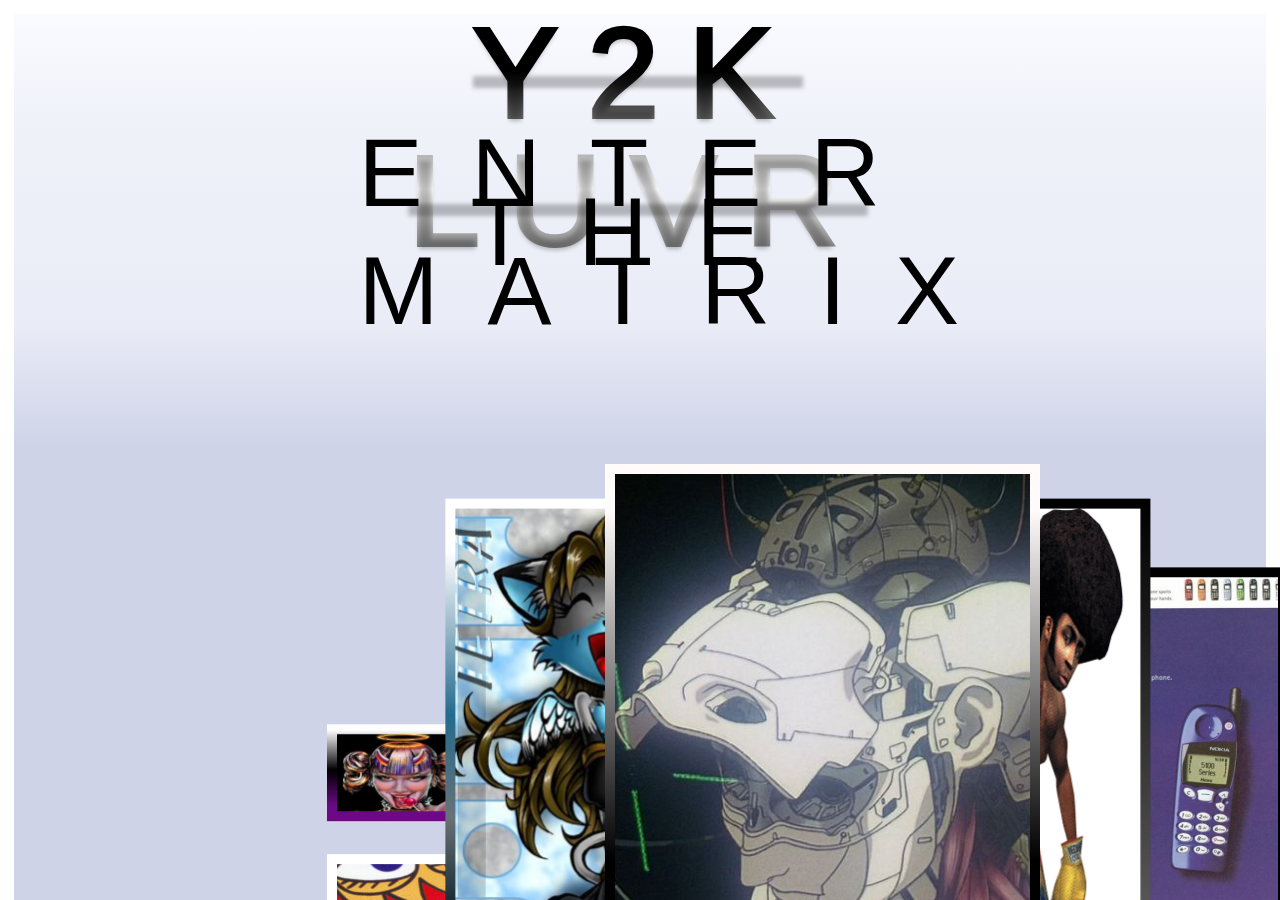
==== index.html @ 04b91230 "Landing Page" ====
<!DOCTYPE html>
<html>
    <head>
        <meta charset="utf-8" />
        <link rel="stylesheet" href="globals.css" />
        <link rel="stylesheet" href="styleguide.css" />
        <link rel="stylesheet" href="style.css" />
    </head>
    <body>
        <div class="cover-image">
            <div class="overlap-wrapper">
                <div class="overlap">
                    <div class="rectangle"></div>
                    <div class="group">
                        <div class="overlap-group">
                            <img class="from-the-crazy-town" src="img\From the Crazy Town debut album_ 1.png" />
                            <img class="jammerlammy" src="img\jammerlammy 1.png" />
                            <img class="j-axer" src="img/j_ axer 1.png" />
                            <img class="nokia" src="img\Nokia 1.png" />
                            <img class="afro-thunda" src="img\afro thunda 1.png" />
                            <img class="ghost-in-the-shell" src="img\Ghost in the Shell (1995) 1.png" />
                        </div>
                    </div>
                    <div class="frame">
                        <p class="LUVR"><span class="text-wrapper">Y2K</span> <span class="span"> LUVR</span></p>
                        <div class="div">ENTER THE MATRIX</div>
                    </div>
                </div>
            </div>
        </div>
    </body>
</html>
---- globals.css ----
body {
  margin: 0;
  line-height: normal;
}
---- styleguide.css ----
:root {
    --colourbackground-light-grey: rgba(251, 251, 253, 1);
    --colourlogoprimary: rgba(34, 69, 227, 1);
    --colourmaingrey-900: rgba(20, 23, 25, 1);
    --colourmaingrey-800: rgba(57, 62, 65, 1);
    --colourmaingrey-700: rgba(69, 78, 84, 1);
    --colourmaingrey-600: rgba(93, 105, 112, 1);
    --colourmaingrey-500: rgba(118, 132, 140, 1);
    --colourmaingrey-400: rgba(147, 158, 164, 1);
    --colourmaingrey-300: rgba(176, 184, 188, 1);
    --colourmaingrey-200: rgba(205, 209, 212, 1);
    --colourmaingrey-100: rgba(233, 235, 236, 1);
    --colourmainblue-900: rgba(9, 17, 51, 1);
    --colourmainblue-800: rgba(17, 27, 71, 1);
    --colourmainblue-700: rgba(34, 47, 101, 1);
    --colourmainblue-600: rgba(55, 68, 126, 1);
    --colourmainblue-500: rgba(80, 95, 152, 1);
    --colourmainblue-400: rgba(111, 124, 178, 1);
    --colourmainblue-300: rgba(146, 158, 204, 1);
    --colourmainblue-200: rgba(186, 195, 229, 1);
    --colourmainblue-100: rgba(231, 236, 255, 1);
    --coloursecondarywhite-100-general: rgba(255, 255, 255, 1);
    --coloursecondaryyellow-500: rgba(255, 209, 102, 1);
    --coloursecondaryyellow-400: rgba(254, 220, 140, 1);
    --coloursecondaryyellow-300: rgba(253, 231, 179, 1);
    --coloursecondaryyellow-200: rgba(255, 242, 210, 1);
    --coloursecondaryyellow-100: rgba(255, 246, 224, 1);
    --iconblack: rgba(0, 0, 0, 1);
    --bold-50-font-family: "Roboto", Helvetica;
    --bold-50-font-weight: 700;
    --bold-50-font-size: 50px;
    --bold-50-letter-spacing: 1px;
    --bold-50-line-height: 66px;
    --bold-50-font-style: normal;
    --bold-42-font-family: "Roboto", Helvetica;
    --bold-42-font-weight: 700;
    --bold-42-font-size: 42px;
    --bold-42-letter-spacing: 0px;
    --bold-42-line-height: 60px;
    --bold-42-font-style: normal;
    --bold-26-font-family: "Roboto", Helvetica;
    --bold-26-font-weight: 900;
    --bold-26-font-size: 26px;
    --bold-26-letter-spacing: 0px;
    --bold-26-line-height: 38px;
    --bold-26-font-style: normal;
    --medium-50-font-family: "Roboto", Helvetica;
    --medium-50-font-weight: 500;
    --medium-50-font-size: 50px;
    --medium-50-letter-spacing: 1px;
    --medium-50-line-height: 66px;
    --medium-50-font-style: normal;
    --medium-42-font-family: "Roboto", Helvetica;
    --medium-42-font-weight: 500;
    --medium-42-font-size: 42px;
    --medium-42-letter-spacing: 0px;
    --medium-42-line-height: 60px;
    --medium-42-font-style: normal;
    --medium-36-font-family: "Roboto", Helvetica;
    --medium-36-font-weight: 500;
    --medium-36-font-size: 36px;
    --medium-36-letter-spacing: 0px;
    --medium-36-line-height: 48px;
    --medium-36-font-style: normal;
    --medium-28-font-family: "Roboto", Helvetica;
    --medium-28-font-weight: 500;
    --medium-28-font-size: 28px;
    --medium-28-letter-spacing: 0px;
    --medium-28-line-height: 38px;
    --medium-28-font-style: normal;
    --medium-22-font-family: "Roboto", Helvetica;
    --medium-22-font-weight: 500;
    --medium-22-font-size: 22px;
    --medium-22-letter-spacing: 0px;
    --medium-22-line-height: 32px;
    --medium-22-font-style: normal;
    --medium-18-font-family: "Roboto", Helvetica;
    --medium-18-font-weight: 500;
    --medium-18-font-size: 18px;
    --medium-18-letter-spacing: 0px;
    --medium-18-line-height: 30px;
    --medium-18-font-style: normal;
    --medium-16-font-family: "Roboto", Helvetica;
    --medium-16-font-weight: 500;
    --medium-16-font-size: 16px;
    --medium-16-letter-spacing: 0px;
    --medium-16-line-height: 26px;
    --medium-16-font-style: normal;
    --medium-14-font-family: "Roboto", Helvetica;
    --medium-14-font-weight: 500;
    --medium-14-font-size: 14px;
    --medium-14-letter-spacing: 0px;
    --medium-14-line-height: 24px;
    --medium-14-font-style: normal;
    --medium-12-font-family: "Roboto", Helvetica;
    --medium-12-font-weight: 500;
    --medium-12-font-size: 12px;
    --medium-12-letter-spacing: 0px;
    --medium-12-line-height: 18px;
    --medium-12-font-style: normal;
    --regular-22-font-family: "Roboto", Helvetica;
    --regular-22-font-weight: 400;
    --regular-22-font-size: 22px;
    --regular-22-letter-spacing: 0px;
    --regular-22-line-height: 32px;
    --regular-22-font-style: normal;
    --regular-18-font-family: "Roboto", Helvetica;
    --regular-18-font-weight: 400;
    --regular-18-font-size: 18px;
    --regular-18-letter-spacing: 0px;
    --regular-18-line-height: 30px;
    --regular-18-font-style: normal;
    --regular-16-font-family: "Roboto", Helvetica;
    --regular-16-font-weight: 400;
    --regular-16-font-size: 16px;
    --regular-16-letter-spacing: 0px;
    --regular-16-line-height: 26px;
    --regular-16-font-style: normal;
    --regular-14-font-family: "Roboto", Helvetica;
    --regular-14-font-weight: 400;
    --regular-14-font-size: 14px;
    --regular-14-letter-spacing: 0px;
    --regular-14-line-height: 24px;
    --regular-14-font-style: normal;
    --regular-12-font-family: "Roboto", Helvetica;
    --regular-12-font-weight: 400;
    --regular-12-font-size: 12px;
    --regular-12-letter-spacing: 0px;
    --regular-12-line-height: 18px;
    --regular-12-font-style: normal;
  }
---- style.css ----
.cover-image {
  background-color: #ffffff;
  display: flex;
  flex-direction: row;
  justify-content: center;
  width: 100vw;
  height: 100vh;
  overflow: hidden;
}

.cover-image .overlap-wrapper {
  background-color: #ffffff;
  border: 14px solid;
  border-color: transparent;
  width: 100%;
  height: 100%;
  position: relative;
}

.cover-image .overlap {
  position: absolute;
  width: 100%;
  height: 100%;
  top: 0;
  left: 0;
  background-size: cover;
}

.cover-image .rectangle {
  position: absolute;
  width: 100%;
  height: 100%;
  top: 0;
  left: 0;
  background: linear-gradient(
      180deg,
      rgb(250, 251, 255) 0%,
      rgb(239.45, 241.46, 249.5) 12.5%,
      rgb(233.47, 236.05, 246.37) 34.5%,
      rgb(206.15, 211.34, 232.12) 48%
  );
}

.cover-image .group {
  position: absolute;
  width: 100%;
  height: auto;
  top: 50%;
  left: 25%;
}

.cover-image .overlap-group {
  position: relative;
  height: 515px;
}

.cover-image .from-the-crazy-town {
  position: absolute;
  width: 253px;
  height: 98px;
  top: 260px;
  left: 0;
}

.cover-image .jammerlammy {
  position: absolute;
  width: 286px;
  height: 125px;
  top: 390px;
  left: 0;
}

.cover-image .j-axer {
  position: absolute;
  width: 270px;
  height: 481px;
  top: 34px;
  left: 118px;
  object-fit: cover;
}

.cover-image .nokia {
  position: absolute;
  width: 302px;
  height: 412px;
  top: 103px;
  left: 658px;
  object-fit: cover;
}

.cover-image .afro-thunda {
  position: absolute;
  width: 222px;
  height: 481px;
  top: 34px;
  left: 602px;
}

.cover-image .ghost-in-the-shell {
  position: absolute;
  width: 435px;
  height: 515px;
  top: 0;
  left: 278px;
}

.cover-image .frame {
  display: flex;
  flex-direction: column;
  align-items: center;
  position: absolute;
  top: 0;
  left: 50%;
  transform: translateX(-50%);
}

.cover-image .LUVR {
  position: relative;
  align-self: stretch;
  height: 340px;
  margin-top: -5px;
  margin-left: -4px;
  text-shadow: 0px 4px 4px #00000040;
  -webkit-text-stroke: 4px transparent;
  background-image: linear-gradient(180deg, rgb(255, 255, 255) 0%, rgb(0, 0, 0) 50%, rgb(255, 255, 255) 100%);
  -webkit-background-clip: text !important;
  background: linear-gradient(180deg, rgb(0, 0, 0) 18.5%, rgb(255, 255, 255) 53%, rgb(0, 0, 0) 89%);
  background-clip: text;
  -webkit-text-fill-color: transparent;
  text-fill-color: transparent;
  font-family: "Rowdies-Regular", Helvetica;
  font-weight: 400;
  color: transparent;
  font-size: 128px;
  text-align: center;
  letter-spacing: 23px;
  line-height: 128px;
  text-decoration: line-through;
}

.cover-image .text-wrapper {
  color: #000000;
  letter-spacing: 29.44px;
  line-height: 107px;
}

.cover-image .span {
  color: #000000;
  letter-spacing: 29.44px;
  line-height: 90px;
}

.cover-image .div {
  position: relative;
  width: 563px;
  height: 897px;
  margin-top: -334px;
  font-family: "Rowdies-Regular", Helvetica;
  font-weight: 400;
  color: #000000;
  font-size: 96px;
  text-align: center;
  letter-spacing: 49px;
  line-height: 59px;
}
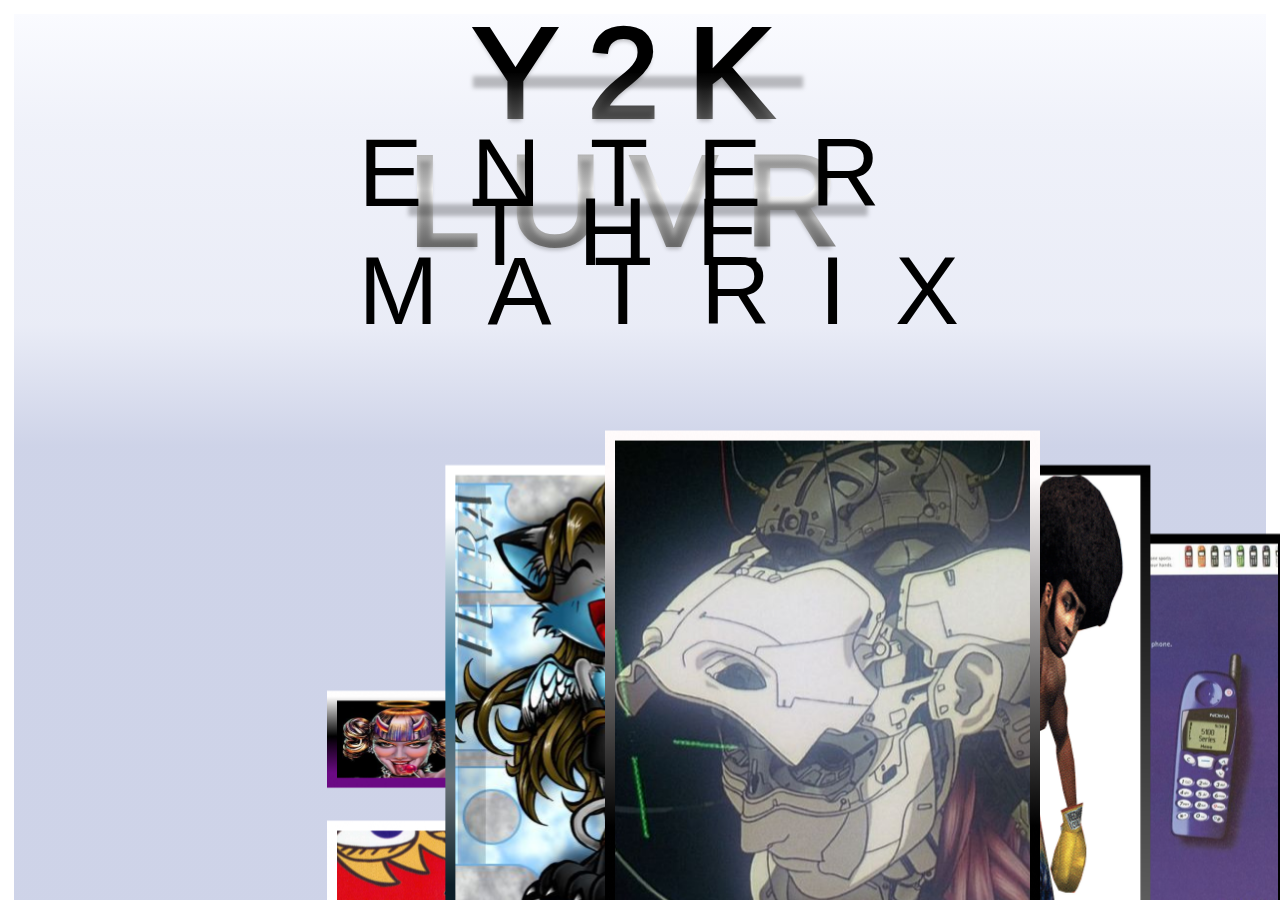
==== commit deb9effe: "gradient" ====
--- a/index.html
+++ b/index.html
@@ -2,8 +2,6 @@
 <html>
     <head>
         <meta charset="utf-8" />
-        <link rel="stylesheet" href="globals.css" />
-        <link rel="stylesheet" href="styleguide.css" />
         <link rel="stylesheet" href="style.css" />
     </head>
     <body>
--- a/style.css
+++ b/style.css
@@ -1,3 +1,10 @@
+
+html, body {
+  margin: 0;
+  padding: 0;
+  overflow: hidden;
+}
+
 .cover-image {
   background-color: #ffffff;
   display: flex;
@@ -39,6 +46,7 @@
       rgb(233.47, 236.05, 246.37) 34.5%,
       rgb(206.15, 211.34, 232.12) 48%
   );
+  
 }
 
 .cover-image .group {
@@ -47,6 +55,7 @@
   height: auto;
   top: 50%;
   left: 25%;
+  transform: translateY(-6.5%);
 }
 
 .cover-image .overlap-group {
